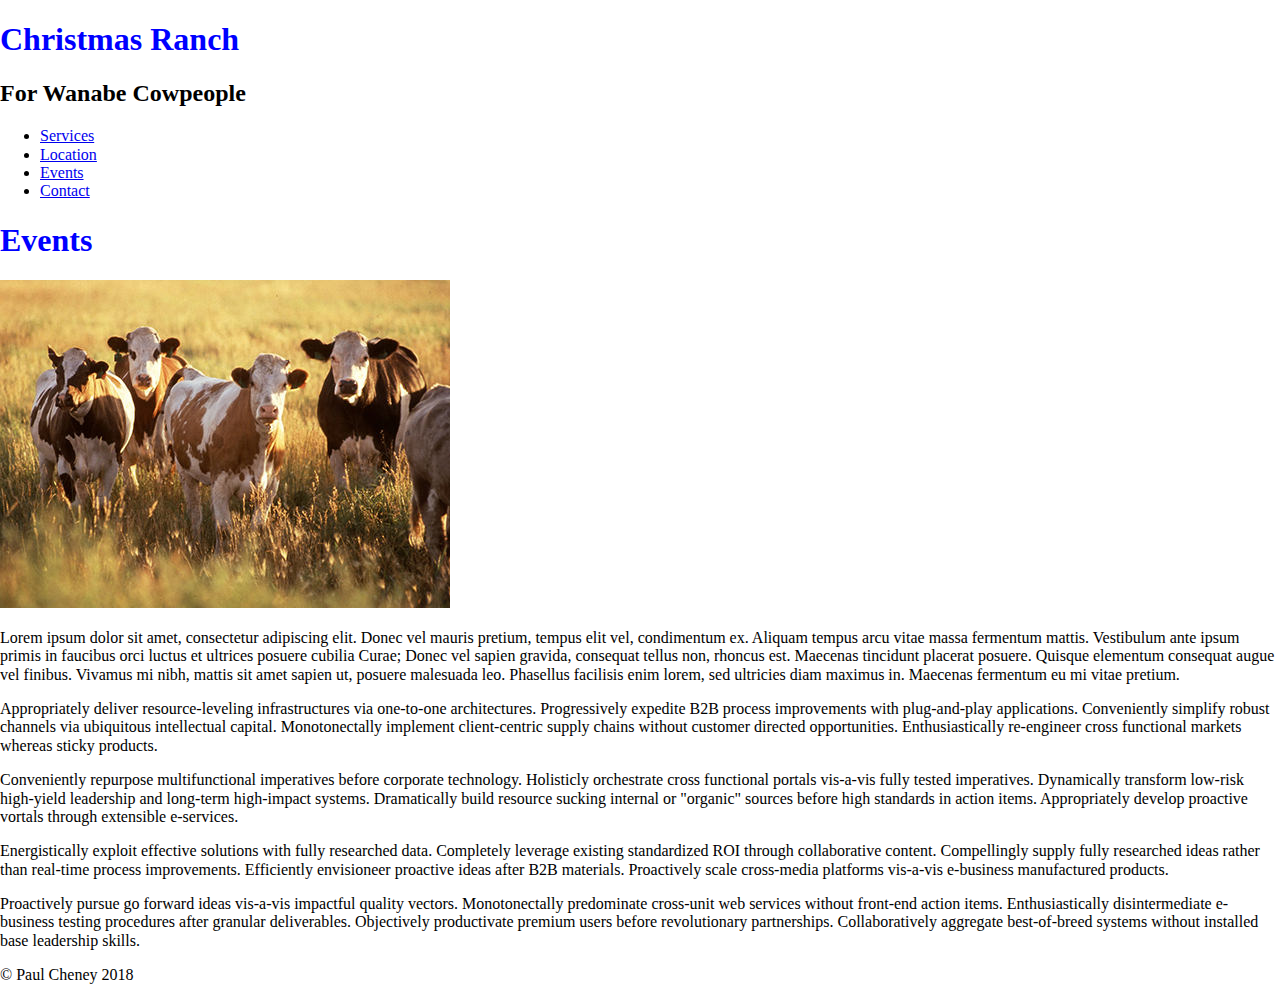
==== ranch-start/index.html @ a92e623e "css media query" ====
<!doctype html>
<html lang="en">
<head>
<meta charset="utf-8">
<meta name="description" content="Fill Me In">
<meta name="author" content="John Doe">
<title>Events: Christmas Ranch</title>



<!-- STYLE SHEETS -->
<link href="css/normalize.css" rel="stylesheet">
<link href="css/small.css" rel="stylesheet">
<link href="css/medium.css" rel="stylesheet">
<link href="css/large.css" rel="stylesheet">
</head>

<body>
<body>
<header>
  <h1>Christmas Ranch</h1>
  <h2>For Wanabe Cowpeople</h2>
</header>
  
<nav>
<ul>
  <li><a href="index.html">Services</a></li>
  <li><a href="#">Location</a></li>
  <li><a href="#">Events</a></li>
  <li><a href="#">Contact</a></li>
</ul>
</nav>

<main>
    
    <h1>Events</h1>
    
    <img src="images/cows.jpg" alt="Herford Cows">
    <p>Lorem ipsum dolor sit amet, consectetur adipiscing elit. Donec vel mauris pretium, tempus elit vel, condimentum ex. Aliquam tempus arcu vitae massa fermentum mattis. Vestibulum ante ipsum primis in faucibus orci luctus et ultrices posuere cubilia Curae; Donec vel sapien gravida, consequat tellus non, rhoncus est. Maecenas tincidunt placerat posuere. Quisque elementum consequat augue vel finibus. Vivamus mi nibh, mattis sit amet sapien ut, posuere malesuada leo. Phasellus facilisis enim lorem, sed ultricies diam maximus in. Maecenas fermentum eu mi vitae pretium.</p>

    <div>
    <p>Appropriately deliver resource-leveling infrastructures via one-to-one architectures. Progressively expedite B2B process improvements with plug-and-play applications. Conveniently simplify robust channels via ubiquitous intellectual capital. Monotonectally implement client-centric supply chains without customer directed opportunities. Enthusiastically re-engineer cross functional markets whereas sticky products.</p>

    <p>Conveniently repurpose multifunctional imperatives before corporate technology. Holisticly orchestrate cross functional portals vis-a-vis fully tested imperatives. Dynamically transform low-risk high-yield leadership and long-term high-impact systems. Dramatically build resource sucking internal or "organic" sources before high standards in action items. Appropriately develop proactive vortals through extensible e-services.</p>

    <p>Energistically exploit effective solutions with fully researched data. Completely leverage existing standardized ROI through collaborative content. Compellingly supply fully researched ideas rather than real-time process improvements. Efficiently envisioneer proactive ideas after B2B materials. Proactively scale cross-media platforms vis-a-vis e-business manufactured products.</p>

    <p>Proactively pursue go forward ideas vis-a-vis impactful quality vectors. Monotonectally predominate cross-unit web services without front-end action items. Enthusiastically disintermediate e-business testing procedures after granular deliverables. Objectively productivate premium users before revolutionary partnerships. Collaboratively aggregate best-of-breed systems without installed base leadership skills.</p>
    </div>

    
</main>

<footer>
&copy; Paul Cheney 2018
</footer>
</body>
</html>
---- ranch-start/css/small.css ----
h1 {color: red;
}
---- ranch-start/css/medium.css ----
@media only screen and (min-width: 560px) {

    h1 {color: green;
    }



}/*end of media query*/
---- ranch-start/css/large.css ----
@media only screen and (min-width: 1028px) {


    h1 {color: blue;
    }


}/*end of media query*/
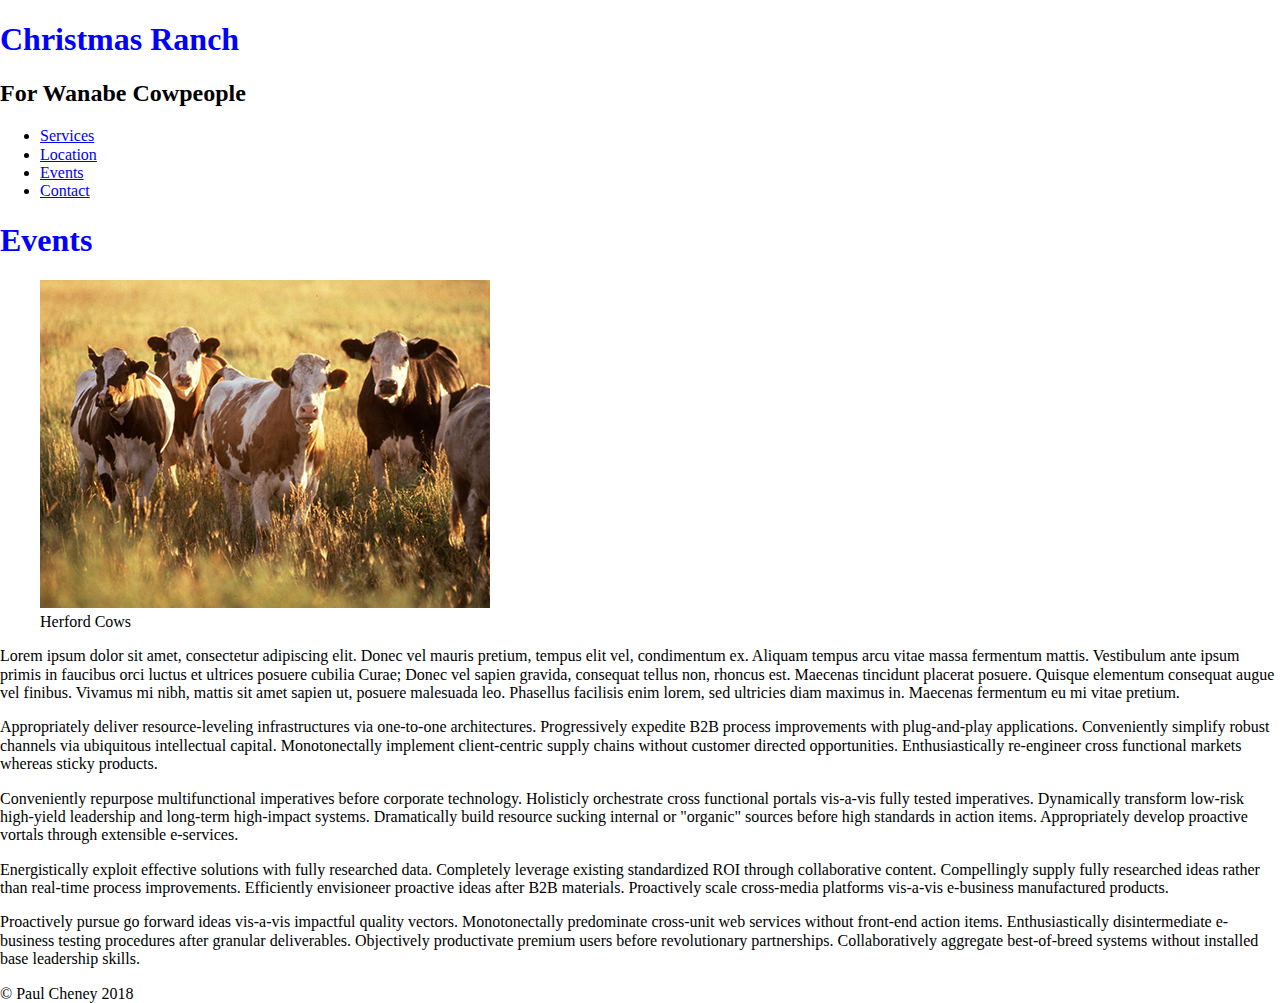
==== commit 65886d0b: "Krunchy Kookie" ====
--- a/ranch-start/index.html
+++ b/ranch-start/index.html
@@ -6,6 +6,7 @@
 <meta name="author" content="John Doe">
 <title>Events: Christmas Ranch</title>
 
+<meta name="viewport" content="width=device-width, initial-scal=1, maximum-scale=1">
 
 
 <!-- STYLE SHEETS -->
@@ -26,7 +27,7 @@
 <ul>
   <li><a href="index.html">Services</a></li>
   <li><a href="#">Location</a></li>
-  <li><a href="#">Events</a></li>
+  <li class="active"><a href="#">Events</a></li>
   <li><a href="#">Contact</a></li>
 </ul>
 </nav>
@@ -34,11 +35,13 @@
 <main>
     
     <h1>Events</h1>
-    
+    <figure>
     <img src="images/cows.jpg" alt="Herford Cows">
+    <figcaption>Herford Cows</figcaption>
+  </figure>
     <p>Lorem ipsum dolor sit amet, consectetur adipiscing elit. Donec vel mauris pretium, tempus elit vel, condimentum ex. Aliquam tempus arcu vitae massa fermentum mattis. Vestibulum ante ipsum primis in faucibus orci luctus et ultrices posuere cubilia Curae; Donec vel sapien gravida, consequat tellus non, rhoncus est. Maecenas tincidunt placerat posuere. Quisque elementum consequat augue vel finibus. Vivamus mi nibh, mattis sit amet sapien ut, posuere malesuada leo. Phasellus facilisis enim lorem, sed ultricies diam maximus in. Maecenas fermentum eu mi vitae pretium.</p>
 
-    <div>
+    <div class="news">
     <p>Appropriately deliver resource-leveling infrastructures via one-to-one architectures. Progressively expedite B2B process improvements with plug-and-play applications. Conveniently simplify robust channels via ubiquitous intellectual capital. Monotonectally implement client-centric supply chains without customer directed opportunities. Enthusiastically re-engineer cross functional markets whereas sticky products.</p>
 
     <p>Conveniently repurpose multifunctional imperatives before corporate technology. Holisticly orchestrate cross functional portals vis-a-vis fully tested imperatives. Dynamically transform low-risk high-yield leadership and long-term high-impact systems. Dramatically build resource sucking internal or "organic" sources before high standards in action items. Appropriately develop proactive vortals through extensible e-services.</p>
